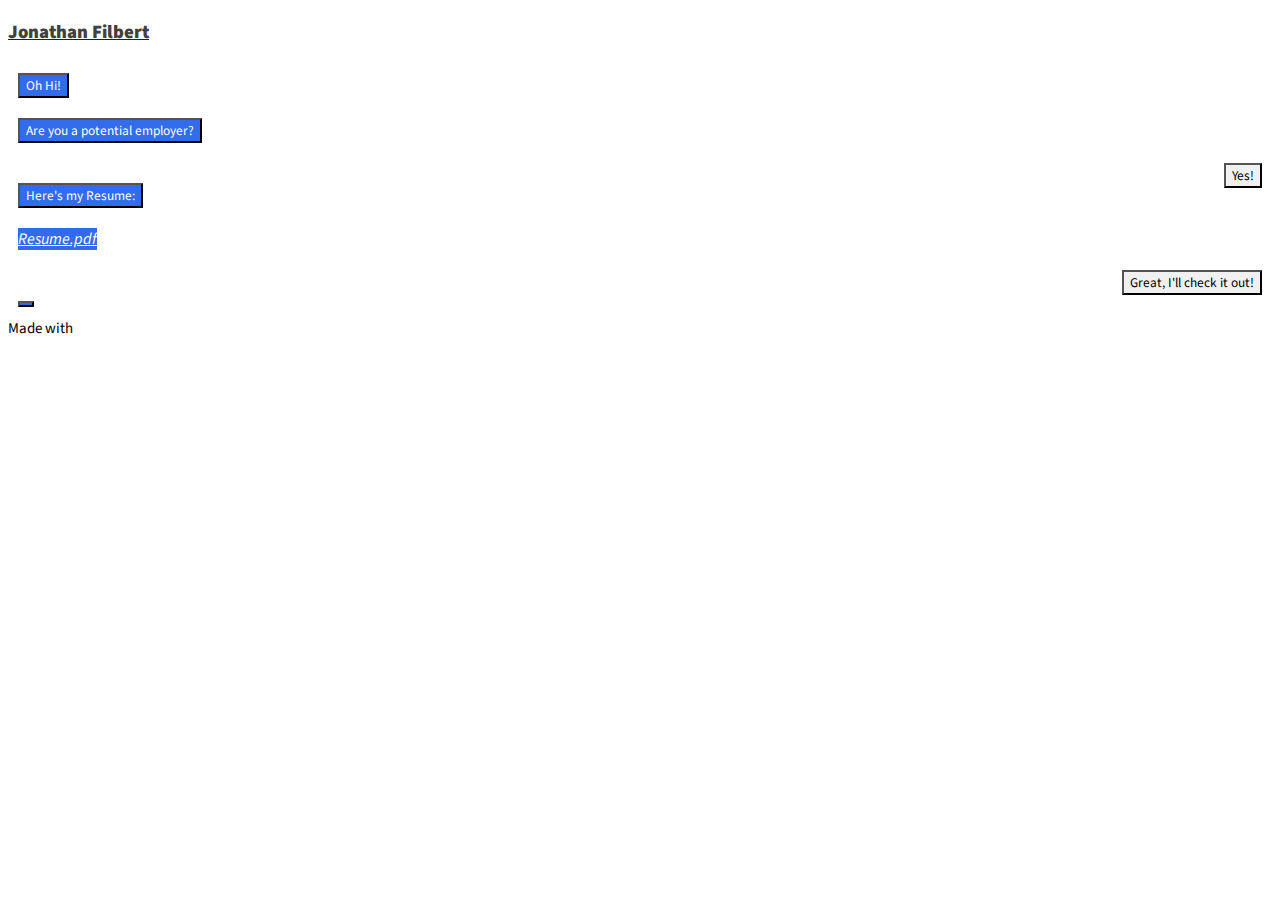
==== index.html @ dcfc7c87 "Initial Commit" ====
<!doctype html>
<html lang="en">
	<head>
		<!-- Required meta tags -->
		<meta charset="utf-8">
		<meta name="viewport" content="width=device-width, initial-scale=1, shrink-to-fit=no">
		<!-- Bootstrap CSS -->
		<link rel="stylesheet" href="https://stackpath.bootstrapcdn.com/bootstrap/4.1.0/css/bootstrap.min.css" integrity="sha384-9gVQ4dYFwwWSjIDZnLEWnxCjeSWFphJiwGPXr1jddIhOegiu1FwO5qRGvFXOdJZ4" crossorigin="anonymous">
		<title>Jonathan Filbert</title>
		<!-- Important external assets -->
		<link href="https://fonts.googleapis.com/css?family=Source+Sans+Pro" rel="stylesheet">
		<link href="https://afeld.github.io/emoji-css/emoji.css" rel="stylesheet">
	</head>
	<style type="text/css">
			.jofil{
				font-family: 'Source Sans Pro', sans-serif;
				color: #414141;
		}
		.textJofil{
			font-family: 'Source Sans Pro', sans-serif;
			background-color:#336bed;
		}
		.texBox{
			padding:10px;
		}
		.textKamu{
			font-family: 'Source Sans Pro', sans-serif;
			background-color: #f0f0f0;
			float: right;
		}
		.button2:hover {
			box-shadow: 0 12px 16px 0 rgba(0,0,0,0.24), 0 17px 50px 0 rgba(0,0,0,0.19);
		}
		.madeWith{
			font-family: 'Source Sans Pro', sans-serif;
			font-size: 15px;
			text-align: center;
		}
	</style>
	<body>
		<div class="container">
			<!--NavBAr atas-->
			<div class="row">
				<nav class="navbar sticky-top navbar-light bg-light">
					<div class="container-fluid">
						<a class="navbar-brand" href="#">
							<h3 class="jofil" > <strong>
							Jonathan Filbert
							</strong>
							</h3>
						</a>
					</div>
				</nav>
			</div>
			<!-- Text Line 1-->
			<div class="row texBox">
				<div class="col-lg-4 col-sm-6" >
					<button type="button" class="btn btn-lg textJofil button2">
					<span style="color:white">
						Oh Hi!
					</span>
					</button>
				</div>
			</div>
			<div class="row">
				<span></span>
			</div>
			<!--Text Line 2 -->
			<div class="row texBox">
				<div class="col-lg-4 col-sm-6" >
					<button type="button" class="btn-lg btn textJofil button2">
					<span style="color:white">
						Are you a potential employer?
					</span>
					</button>
				</div>
			</div>
			<!--Text Line 3-->
			<div class="row texBox">
				<div class="col-lg">
					<button type="button" class="btn btn-lg textKamu button2">
					<span style="color:black">
						Yes!
					</span>
					</button>
				</div>
			</div>
			<!--Text Line 4 -->
			<div class="row texBox">
				<div class="col-lg-4 col-sm-6" >
					<button type="button" class="btn-lg btn textJofil button2">
					<span style="color:white">
						Here's my Resume:
					</span>
					</button>
				</div>
			</div>
			<!--Text Line 5 -->
			<div class="row texBox">
				<div class="col-lg-4 col-sm-6" >
					<a href="resume.pdf" class="btn-lg btn textJofil button2" target="_blank" style="color:white" download>
						<em>
						<u>
						Resume.pdf
						</u>
						</em>
					</a>
				</div>
			</div>
			<!--Text Line 6-->
			<div class="row texBox">
				<div class="col-lg">
					<button type="button" class="btn btn-lg textKamu button2">
					<span style="color:black">
						Great, I'll check it out!
					</span>
					</button>
				</div>
			</div>
			<!--Text Line 7 -->
			<div class="row texBox">
				<div class="col-lg-4 col-sm-6" >
					<button type="button" class="btn btn-lg textJofil button2">
					<i class="em-svg em-smile"></i>
					</button>
				</div>
			</div>
			<!-- Made with love section -->
			<div class="container-fluid">
				<div class="row">
					<div class="col-sm-4 col-lg-4 col-md-4 offset-lg-3 offset-md-3">
						<span class="text-muted madeWith float-right" style="padding-top: 60px;"> Made with
							<i class="em em-heart"></i>
						</span>
					</div>
				</div>
			</div>
		</div>
		<!-- Optional JavaScript -->
		<!-- jQuery first, then Popper.js, then Bootstrap JS -->
		<script src="https://code.jquery.com/jquery-3.3.1.slim.min.js" integrity="sha384-q8i/X+965DzO0rT7abK41JStQIAqVgRVzpbzo5smXKp4YfRvH+8abtTE1Pi6jizo" crossorigin="anonymous"></script>
		<script src="https://cdnjs.cloudflare.com/ajax/libs/popper.js/1.14.0/umd/popper.min.js" integrity="sha384-cs/chFZiN24E4KMATLdqdvsezGxaGsi4hLGOzlXwp5UZB1LY//20VyM2taTB4QvJ" crossorigin="anonymous"></script>
		<script src="https://stackpath.bootstrapcdn.com/bootstrap/4.1.0/js/bootstrap.min.js" integrity="sha384-uefMccjFJAIv6A+rW+L4AHf99KvxDjWSu1z9VI8SKNVmz4sk7buKt/6v9KI65qnm" crossorigin="anonymous"></script>
	</body>
</html>
<!--
-->
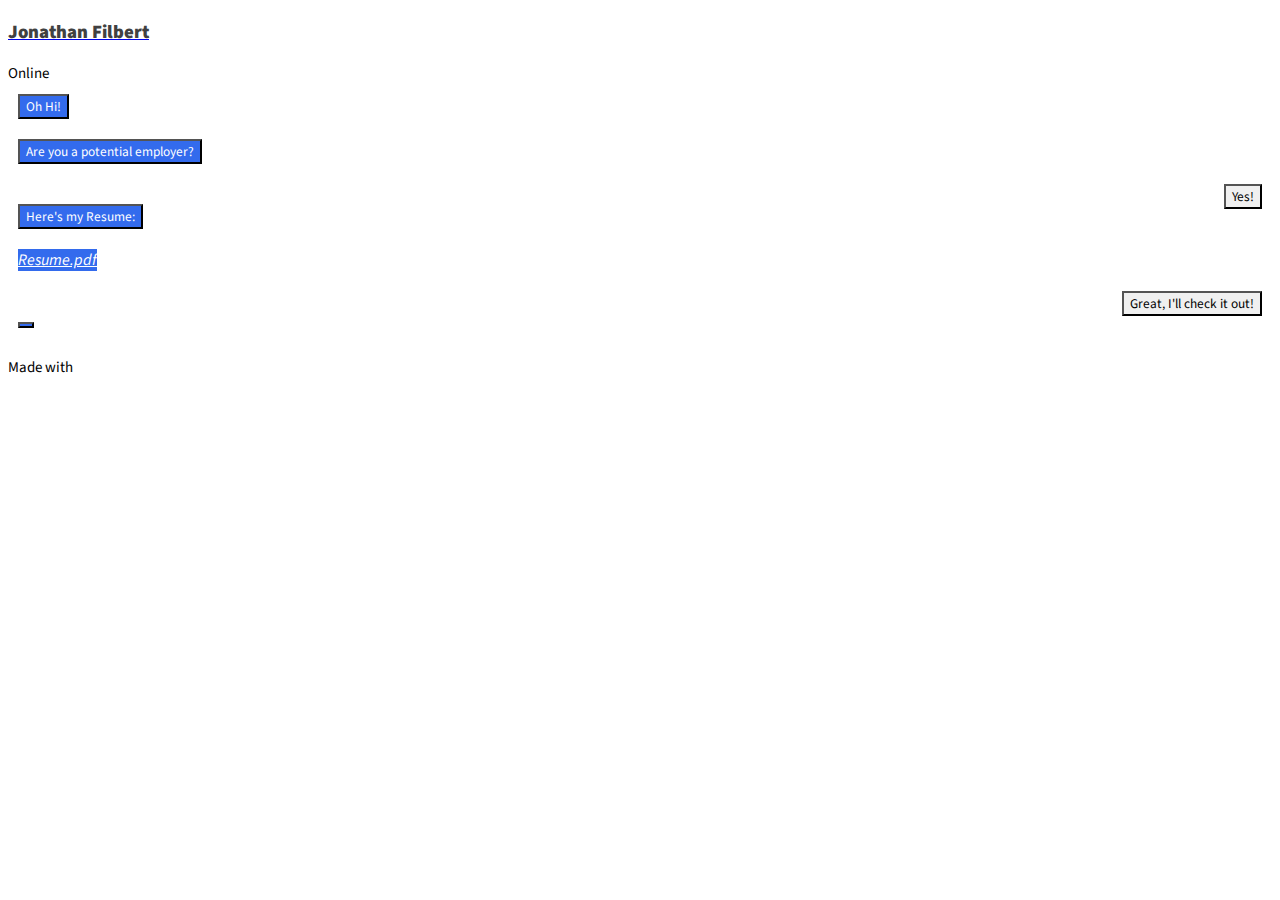
==== commit dd296536: "Secondary commit" ====
--- a/index.html
+++ b/index.html
@@ -36,21 +36,29 @@
 			font-size: 15px;
 			text-align: center;
 		}
+		.online{
+			font-family: 'Source Sans Pro', sans-serif;
+			font-size: 15px;
+		}
 	</style>
 	<body>
+		<!--NavBAr atas-->
+		<div>
+			<nav class="navbar navbar-expand-md bg-light sticky-top">
+				<div class="container-fluid">
+					<a class="navbar-brand" href="#">
+						<h3 class="jofil" > <strong>
+						Jonathan Filbert
+						</strong>
+						</h3>
+					</a>
+				</div>
+			</nav>
+		</div>
+		<!-- Main content -->
 		<div class="container">
-			<!--NavBAr atas-->
-			<div class="row">
-				<nav class="navbar sticky-top navbar-light bg-light">
-					<div class="container-fluid">
-						<a class="navbar-brand" href="#">
-							<h3 class="jofil" > <strong>
-							Jonathan Filbert
-							</strong>
-							</h3>
-						</a>
-					</div>
-				</nav>
+			<div class="container">
+				<span class="online text-muted"> <i class="em em-large_blue_circle"></i> Online </span>
 			</div>
 			<!-- Text Line 1-->
 			<div class="row texBox">
@@ -98,7 +106,7 @@
 			<!--Text Line 5 -->
 			<div class="row texBox">
 				<div class="col-lg-4 col-sm-6" >
-					<a href="resume.pdf" class="btn-lg btn textJofil button2" target="_blank" style="color:white" download>
+					<a href="resume.pdf" class="btn-lg btn textJofil button2" target="_blank" style="color:white">
 						<em>
 						<u>
 						Resume.pdf
@@ -125,15 +133,16 @@
 					</button>
 				</div>
 			</div>
+			<br>
 			<!-- Made with love section -->
-			<div class="container-fluid">
-				<div class="row">
-					<div class="col-sm-4 col-lg-4 col-md-4 offset-lg-3 offset-md-3">
-						<span class="text-muted madeWith float-right" style="padding-top: 60px;"> Made with
-							<i class="em em-heart"></i>
-						</span>
-					</div>
+			<div class="container">
+				<div class="col"></div>
+				<div class="col text-center">
+					<span class="text-muted madeWith" style="padding-top: 60px;"> Made with
+						<i class="em em-heart"></i>
+					</span>
 				</div>
+				<div class="col"></div>
 			</div>
 		</div>
 		<!-- Optional JavaScript -->
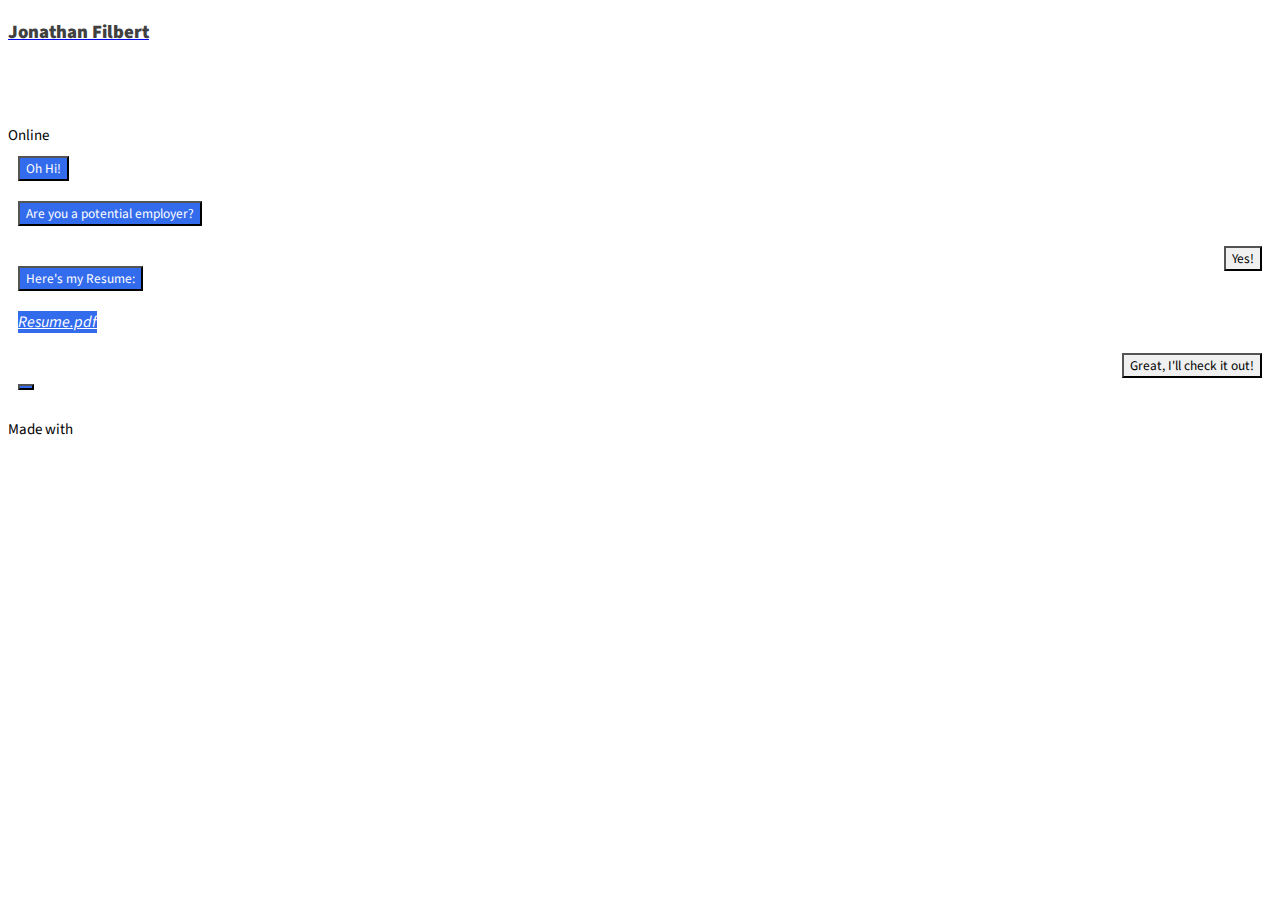
==== commit ac8e0bf2: "added fixed top" ====
--- a/index.html
+++ b/index.html
@@ -10,147 +10,121 @@
 		<!-- Important external assets -->
 		<link href="https://fonts.googleapis.com/css?family=Source+Sans+Pro" rel="stylesheet">
 		<link href="https://afeld.github.io/emoji-css/emoji.css" rel="stylesheet">
-	</head>
-	<style type="text/css">
-			.jofil{
-				font-family: 'Source Sans Pro', sans-serif;
-				color: #414141;
-		}
-		.textJofil{
-			font-family: 'Source Sans Pro', sans-serif;
-			background-color:#336bed;
-		}
-		.texBox{
-			padding:10px;
-		}
-		.textKamu{
-			font-family: 'Source Sans Pro', sans-serif;
-			background-color: #f0f0f0;
-			float: right;
-		}
-		.button2:hover {
-			box-shadow: 0 12px 16px 0 rgba(0,0,0,0.24), 0 17px 50px 0 rgba(0,0,0,0.19);
-		}
-		.madeWith{
-			font-family: 'Source Sans Pro', sans-serif;
-			font-size: 15px;
-			text-align: center;
-		}
-		.online{
-			font-family: 'Source Sans Pro', sans-serif;
-			font-size: 15px;
-		}
-	</style>
-	<body>
-		<!--NavBAr atas-->
-		<div>
-			<nav class="navbar navbar-expand-md bg-light sticky-top">
-				<div class="container-fluid">
-					<a class="navbar-brand" href="#">
-						<h3 class="jofil" > <strong>
-						Jonathan Filbert
-						</strong>
-						</h3>
-					</a>
+		<link rel="stylesheet" type="text/css" href="style.css">
+		<!-- Animate CSS -->
+		<link rel="stylesheet"
+			href="https://cdnjs.cloudflare.com/ajax/libs/animate.css/3.5.2/animate.min.css">
+		</head>
+		<body class="animated fadeIn" >
+			<!--NavBAr atas-->
+			<div>
+				<nav class="navbar navbar-expand-md bg-light fixed-top">
+					<div class="container-fluid">
+						<a class="navbar-brand" href="#">
+							<h3 class="jofil" > <strong>
+							Jonathan Filbert
+							</strong>
+							</h3>
+						</a>
+					</div>
+				</nav>
+			</div>
+			<!-- Main content -->
+			<div class="container" style="margin-top: 80px;">
+				<div class="container">
+					<span class="online text-muted"> <i class="em em-large_blue_circle"></i> Online </span>
 				</div>
-			</nav>
-		</div>
-		<!-- Main content -->
-		<div class="container">
-			<div class="container">
-				<span class="online text-muted"> <i class="em em-large_blue_circle"></i> Online </span>
-			</div>
-			<!-- Text Line 1-->
-			<div class="row texBox">
-				<div class="col-lg-4 col-sm-6" >
-					<button type="button" class="btn btn-lg textJofil button2">
-					<span style="color:white">
-						Oh Hi!
-					</span>
-					</button>
+				<!-- Text Line 1-->
+				<div class="row texBox">
+					<div class="col-lg-4 col-sm-6" >
+						<button type="button" class="btn btn-lg textJofil button2">
+						<span style="color:white">
+							Oh Hi!
+						</span>
+						</button>
+					</div>
+				</div>
+				<div class="row">
+					<span></span>
+				</div>
+				<!--Text Line 2 -->
+				<div class="row texBox">
+					<div class="col-lg-4 col-sm-6" >
+						<button type="button" class="btn-lg btn textJofil button2">
+						<span style="color:white">
+							Are you a potential employer?
+						</span>
+						</button>
+					</div>
+				</div>
+				<!--Text Line 3-->
+				<div class="row texBox">
+					<div class="col-lg">
+						<button type="button" class="btn btn-lg textKamu button2">
+						<span style="color:black">
+							Yes!
+						</span>
+						</button>
+					</div>
+				</div>
+				<!--Text Line 4 -->
+				<div class="row texBox">
+					<div class="col-lg-4 col-sm-6" >
+						<button type="button" class="btn-lg btn textJofil button2">
+						<span style="color:white">
+							Here's my Resume:
+						</span>
+						</button>
+					</div>
+				</div>
+				<!--Text Line 5 -->
+				<div class="row texBox">
+					<div class="col-lg-4 col-sm-6" >
+						<a href="resume.pdf" class="btn-lg btn textJofil button2" target="_blank" style="color:white">
+							<em>
+							<u>
+							Resume.pdf
+							</u>
+							</em>
+						</a>
+					</div>
+				</div>
+				<!--Text Line 6-->
+				<div class="row texBox">
+					<div class="col-lg">
+						<button type="button" class="btn btn-lg textKamu button2">
+						<span style="color:black">
+							Great, I'll check it out!
+						</span>
+						</button>
+					</div>
+				</div>
+				<!--Text Line 7 -->
+				<div class="row texBox">
+					<div class="col-lg-4 col-sm-6" >
+						<button type="button" class="btn btn-lg textJofil button2">
+						<i class="em-svg em-smile"></i>
+						</button>
+					</div>
+				</div>
+				<br>
+				<!-- Made with love section -->
+				<div class="container">
+					<div class="col"></div>
+					<div class="col text-center">
+						<span class="text-muted madeWith" style="padding-top: 60px;"> Made with
+							<i class="em em-heart"></i>
+						</span>
+					</div>
+					<div class="col"></div>
 				</div>
 			</div>
-			<div class="row">
-				<span></span>
-			</div>
-			<!--Text Line 2 -->
-			<div class="row texBox">
-				<div class="col-lg-4 col-sm-6" >
-					<button type="button" class="btn-lg btn textJofil button2">
-					<span style="color:white">
-						Are you a potential employer?
-					</span>
-					</button>
-				</div>
-			</div>
-			<!--Text Line 3-->
-			<div class="row texBox">
-				<div class="col-lg">
-					<button type="button" class="btn btn-lg textKamu button2">
-					<span style="color:black">
-						Yes!
-					</span>
-					</button>
-				</div>
-			</div>
-			<!--Text Line 4 -->
-			<div class="row texBox">
-				<div class="col-lg-4 col-sm-6" >
-					<button type="button" class="btn-lg btn textJofil button2">
-					<span style="color:white">
-						Here's my Resume:
-					</span>
-					</button>
-				</div>
-			</div>
-			<!--Text Line 5 -->
-			<div class="row texBox">
-				<div class="col-lg-4 col-sm-6" >
-					<a href="resume.pdf" class="btn-lg btn textJofil button2" target="_blank" style="color:white">
-						<em>
-						<u>
-						Resume.pdf
-						</u>
-						</em>
-					</a>
-				</div>
-			</div>
-			<!--Text Line 6-->
-			<div class="row texBox">
-				<div class="col-lg">
-					<button type="button" class="btn btn-lg textKamu button2">
-					<span style="color:black">
-						Great, I'll check it out!
-					</span>
-					</button>
-				</div>
-			</div>
-			<!--Text Line 7 -->
-			<div class="row texBox">
-				<div class="col-lg-4 col-sm-6" >
-					<button type="button" class="btn btn-lg textJofil button2">
-					<i class="em-svg em-smile"></i>
-					</button>
-				</div>
-			</div>
-			<br>
-			<!-- Made with love section -->
-			<div class="container">
-				<div class="col"></div>
-				<div class="col text-center">
-					<span class="text-muted madeWith" style="padding-top: 60px;"> Made with
-						<i class="em em-heart"></i>
-					</span>
-				</div>
-				<div class="col"></div>
-			</div>
-		</div>
-		<!-- Optional JavaScript -->
-		<!-- jQuery first, then Popper.js, then Bootstrap JS -->
-		<script src="https://code.jquery.com/jquery-3.3.1.slim.min.js" integrity="sha384-q8i/X+965DzO0rT7abK41JStQIAqVgRVzpbzo5smXKp4YfRvH+8abtTE1Pi6jizo" crossorigin="anonymous"></script>
-		<script src="https://cdnjs.cloudflare.com/ajax/libs/popper.js/1.14.0/umd/popper.min.js" integrity="sha384-cs/chFZiN24E4KMATLdqdvsezGxaGsi4hLGOzlXwp5UZB1LY//20VyM2taTB4QvJ" crossorigin="anonymous"></script>
-		<script src="https://stackpath.bootstrapcdn.com/bootstrap/4.1.0/js/bootstrap.min.js" integrity="sha384-uefMccjFJAIv6A+rW+L4AHf99KvxDjWSu1z9VI8SKNVmz4sk7buKt/6v9KI65qnm" crossorigin="anonymous"></script>
-	</body>
-</html>
-<!--
--->+			<!-- Optional JavaScript -->
+			<!-- jQuery first, then Popper.js, then Bootstrap JS -->
+			<script src="https://code.jquery.com/jquery-3.3.1.slim.min.js" integrity="sha384-q8i/X+965DzO0rT7abK41JStQIAqVgRVzpbzo5smXKp4YfRvH+8abtTE1Pi6jizo" crossorigin="anonymous"></script>
+			<script src="https://cdnjs.cloudflare.com/ajax/libs/popper.js/1.14.0/umd/popper.min.js" integrity="sha384-cs/chFZiN24E4KMATLdqdvsezGxaGsi4hLGOzlXwp5UZB1LY//20VyM2taTB4QvJ" crossorigin="anonymous"></script>
+			<script src="https://stackpath.bootstrapcdn.com/bootstrap/4.1.0/js/bootstrap.min.js" integrity="sha384-uefMccjFJAIv6A+rW+L4AHf99KvxDjWSu1z9VI8SKNVmz4sk7buKt/6v9KI65qnm" crossorigin="anonymous"></script>
+		</body>
+	</html>
+	<!--
+	-->
--- a/style.css
+++ b/style.css
@@ -0,0 +1,28 @@
+			.jofil{
+				font-family: 'Source Sans Pro', sans-serif;
+				color: #414141;
+		}
+		.textJofil{
+			font-family: 'Source Sans Pro', sans-serif;
+			background-color:#336bed;
+		}
+		.texBox{
+			padding:10px;
+		}
+		.textKamu{
+			font-family: 'Source Sans Pro', sans-serif;
+			background-color: #f0f0f0;
+			float: right;
+		}
+		.button2:hover {
+			box-shadow: 0 12px 16px 0 rgba(0,0,0,0.24), 0 17px 50px 0 rgba(0,0,0,0.19);
+		}
+		.madeWith{
+			font-family: 'Source Sans Pro', sans-serif;
+			font-size: 15px;
+			text-align: center;
+		}
+		.online{
+			font-family: 'Source Sans Pro', sans-serif;
+			font-size: 15px;
+		}